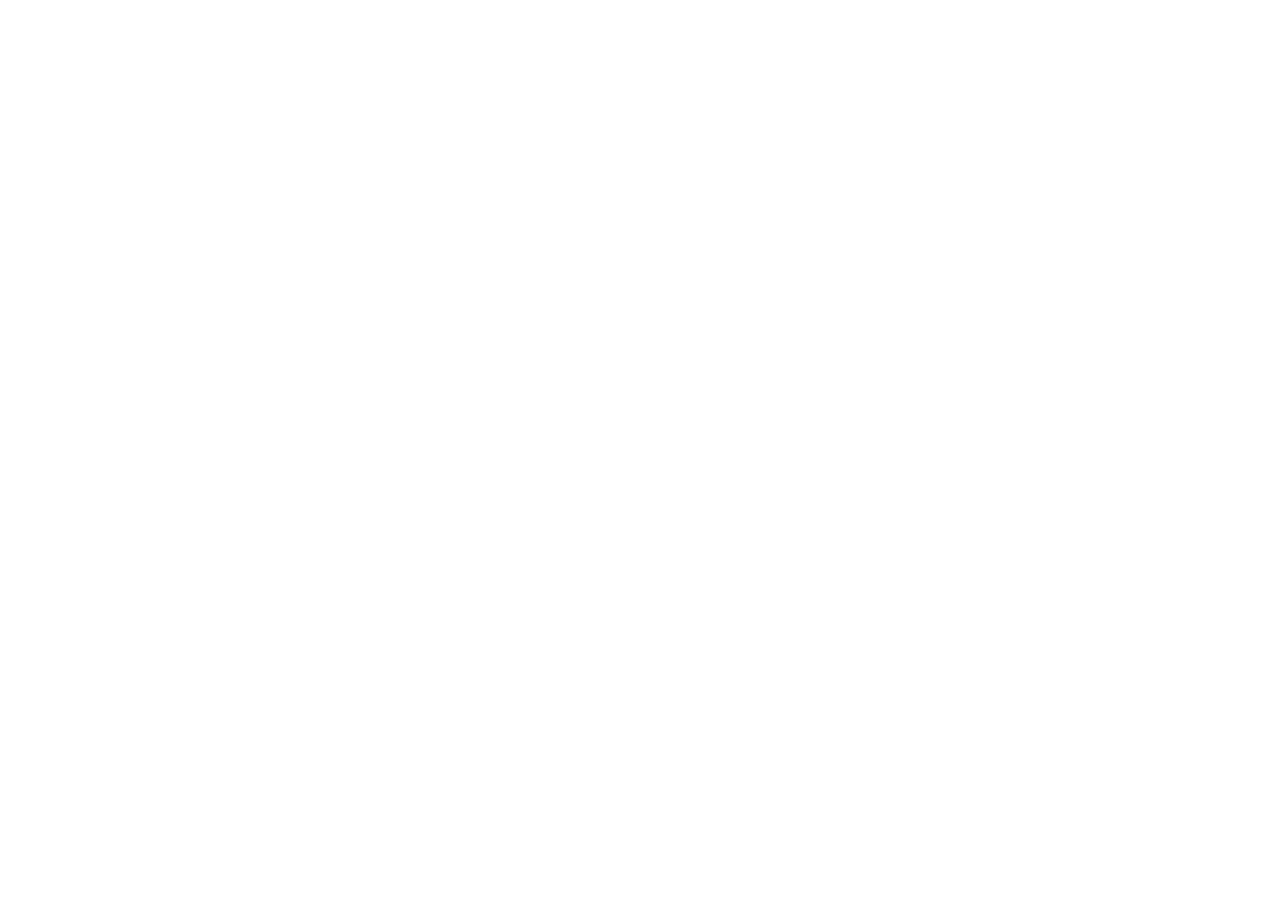
==== index.html @ 8df2ab1a "Création de la page d'accueille" ====
<!DOCTYPE html>
<html lang="en">
<head>
    <meta charset="UTF-8">
    <meta name="viewport" content="width=device-width, initial-scale=1.0">
    <title>Page d'aceil</title>
</head>
<body>
    
</body>
</html>
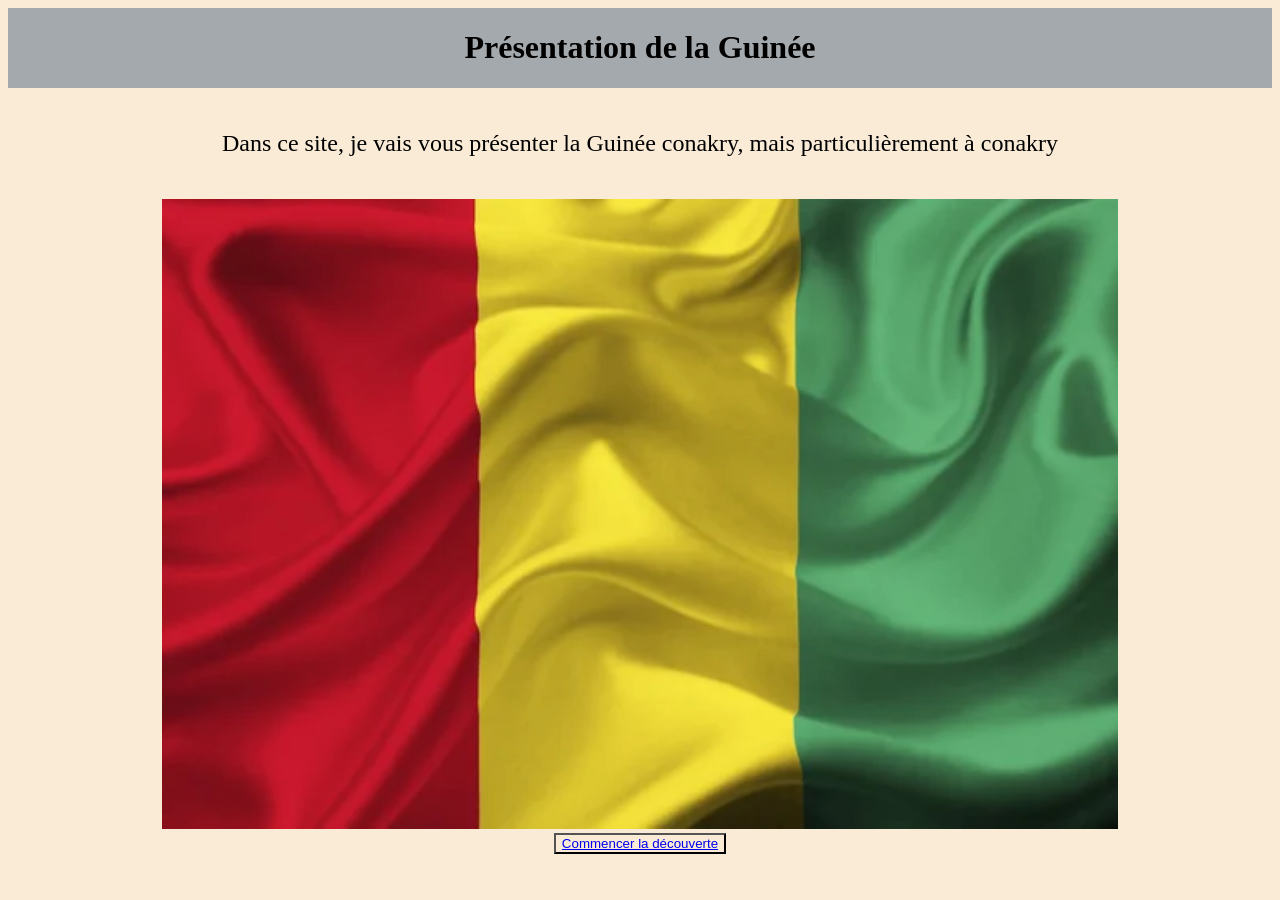
==== commit 17b61997: "Ajoue d'une image dans la page d'aceil et une feille css avec des propriété pour la première page" ====
--- a/index.html
+++ b/index.html
@@ -1,11 +1,31 @@
 <!DOCTYPE html>
-<html lang="en">
+<html lang="fr">
 <head>
+    <link rel="stylesheet" href="css/style.css">
     <meta charset="UTF-8">
     <meta name="viewport" content="width=device-width, initial-scale=1.0">
     <title>Page d'aceil</title>
 </head>
 <body>
+    <header>
+        <h1>Présentation de la Guinée</h1>
+    </header>
+
+    <main class="main_p1">
+        <p class="phrase_présentation_guinne">Dans ce site, je vais vous présenter la Guinée conakry, mais particulièrement à conakry</p>
+
+        <section>
+            <img class="drapeaux_gunne" src="img/drapeau_guinne.webp" alt="Le drapeau de la guinée conakry">
+        </section>
+
+        <section>
+            <button><a href="identite_pay.html">Commencer la découverte</a></button>
+        </section>
+    </main>
+
+    <footer>
+
+    </footer>
     
 </body>
 </html>
--- a/css/style.css
+++ b/css/style.css
@@ -0,0 +1,51 @@
+
+
+*{
+    background-color: rgb(250, 235, 215);
+}
+
+header{
+    display: flex;
+    background-color: rgb(164, 169, 173);
+    justify-content: center;
+    align-items: center;
+    margin-bottom: 2vh;
+}
+
+.main_p1{
+    display: flex;
+    flex-direction: column;
+    align-items: center;
+    flex-wrap: wrap;
+}
+
+h1{
+    color: black;
+    background-color: rgb(164, 169, 173);
+}
+
+.drapeaux_gunne{
+    margin-top:2vh;
+    height: 70vh;
+
+}
+
+.phrase_présentation_guinne{
+    font-size: 1.5rem;
+
+}
+
+button{
+    
+    display: flex;
+    justify-content: center;
+    align-items: center;
+    transition: background-color 0.8s ; 
+
+}
+
+button:hover{
+    background-color: #3a4d5a;
+    transform: translate(0.5rem)
+    
+}
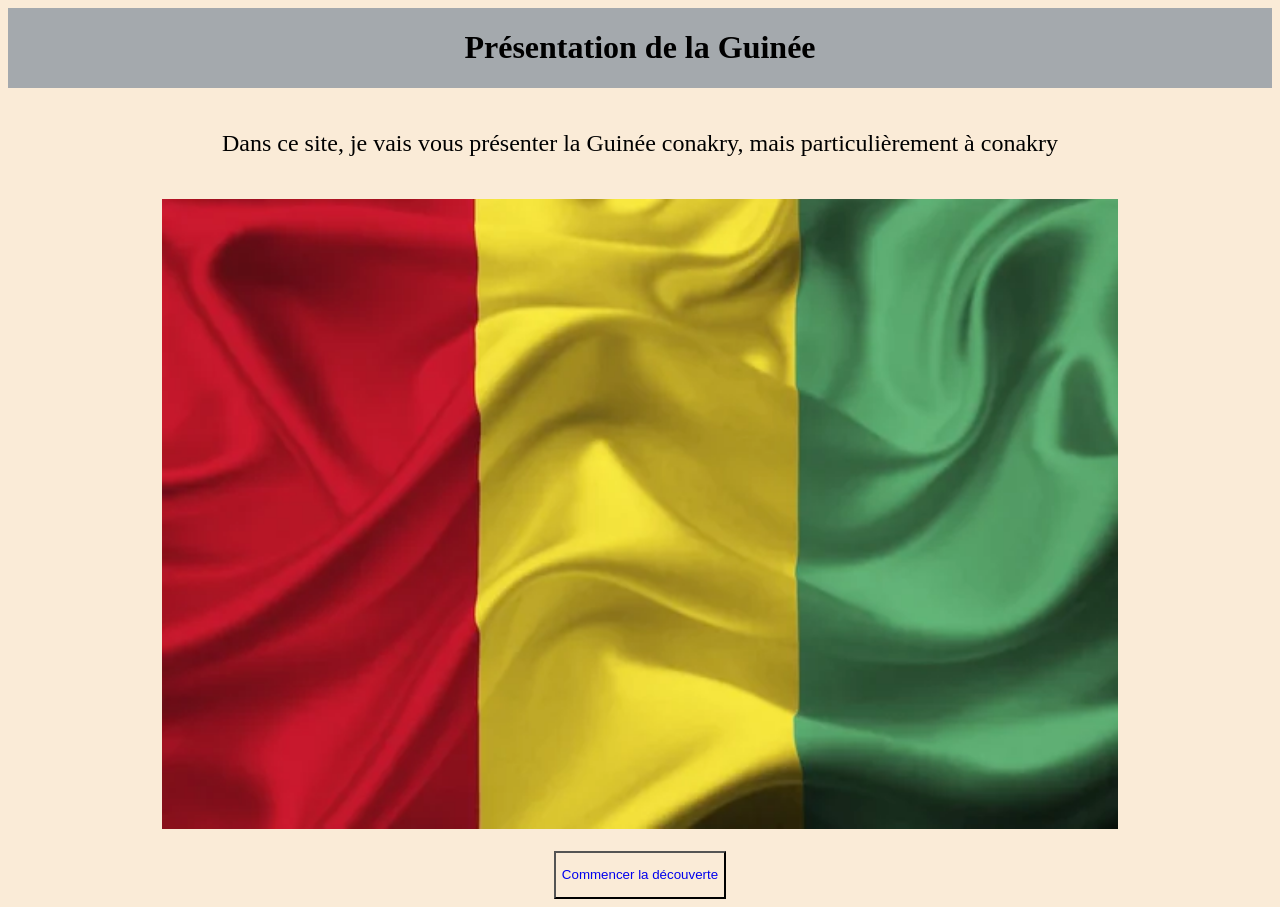
==== commit 7584177e: "ajoue de l'espace entre l'image de la page une et le bouton découvrire" ====
--- a/index.html
+++ b/index.html
@@ -18,8 +18,8 @@
             <img class="drapeaux_gunne" src="img/drapeau_guinne.webp" alt="Le drapeau de la guinée conakry">
         </section>
 
-        <section>
-            <button><a href="identite_pay.html">Commencer la découverte</a></button>
+        <section class="secttion_bouton_p1">
+            <button><a href="identite_pay.html"><p>Commencer la découverte</a></button>
         </section>
     </main>
 
--- a/css/style.css
+++ b/css/style.css
@@ -35,12 +35,17 @@
 
 }
 
+a{
+    text-decoration: none; /*enlève les tirès du bas des lien*/
+}
+
 button{
     
     display: flex;
     justify-content: center;
     align-items: center;
-    transition: background-color 0.8s ; 
+    transition: background-color 0.8s ;
+    
 
 }
 
@@ -48,4 +53,46 @@
     background-color: #3a4d5a;
     transform: translate(0.5rem)
     
+}
+
+.main_identité{
+    display: flex;
+    flex-direction: row;
+    flex-wrap: wrap;
+    gap: 2rem;
+}
+
+.section_identité{
+    width: 40vw;
+    height: 35vh;
+    background-color: aliceblue;
+    border-radius: 1rem;
+    display: flex;
+    flex-direction: row;
+    justify-content: center;
+    align-items: center;
+    transition: transform 0.3s ease; 
+
+}
+
+.section_identité:hover{
+    transform: scale(1.1); 
+
+}
+
+.h3_identité{
+    background-color: aliceblue;
+    font-size: 1.5rem;
+
+}
+
+.lien_histoire{
+    background-color: aliceblue;
+    color: rgb(128, 141, 70);
+}
+
+.secttion_bouton_p1{
+    margin-top: 2vh;
+    justify-content: center;
+    align-items: center;
 }
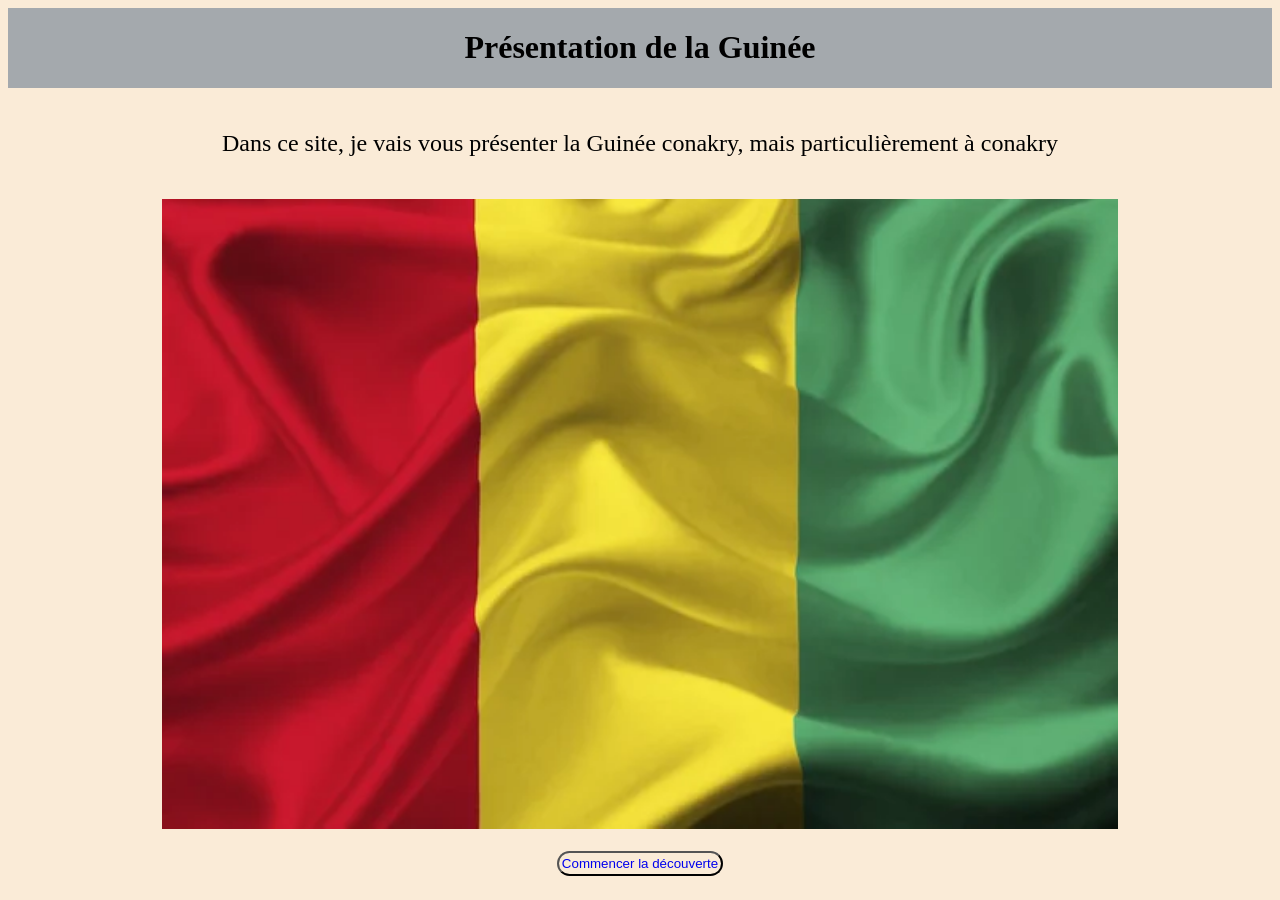
==== commit 5c792807: "modification du disagne du bouton de l'acceil, il est devenue plus beau" ====
--- a/index.html
+++ b/index.html
@@ -19,7 +19,7 @@
         </section>
 
         <section class="secttion_bouton_p1">
-            <button><a href="identite_pay.html"><p>Commencer la découverte</a></button>
+            <button><a href="identite_pay.html">Commencer la découverte</a></button>
         </section>
     </main>
 
--- a/css/style.css
+++ b/css/style.css
@@ -37,21 +37,31 @@
 
 a{
     text-decoration: none; /*enlève les tirès du bas des lien*/
+    background-color: transparent;
+
+}
+
+
+button a:hover{
+    background-color: transparent;
+    color: white;
 }
 
 button{
     
-    display: flex;
+    display: inline-flex;
+    width: max-content;
+    padding: 0.2rem;
     justify-content: center;
     align-items: center;
     transition: background-color 0.8s ;
-    
-
+    border-radius: 2rem;
 }
 
 button:hover{
-    background-color: #3a4d5a;
-    transform: translate(0.5rem)
+    background-color: #3a4d5a85;
+    transform: scale(1.03);
+    transition: transform 1.2s;
     
 }
 
@@ -93,6 +103,7 @@
 
 .secttion_bouton_p1{
     margin-top: 2vh;
+    display: flex;
     justify-content: center;
     align-items: center;
 }
